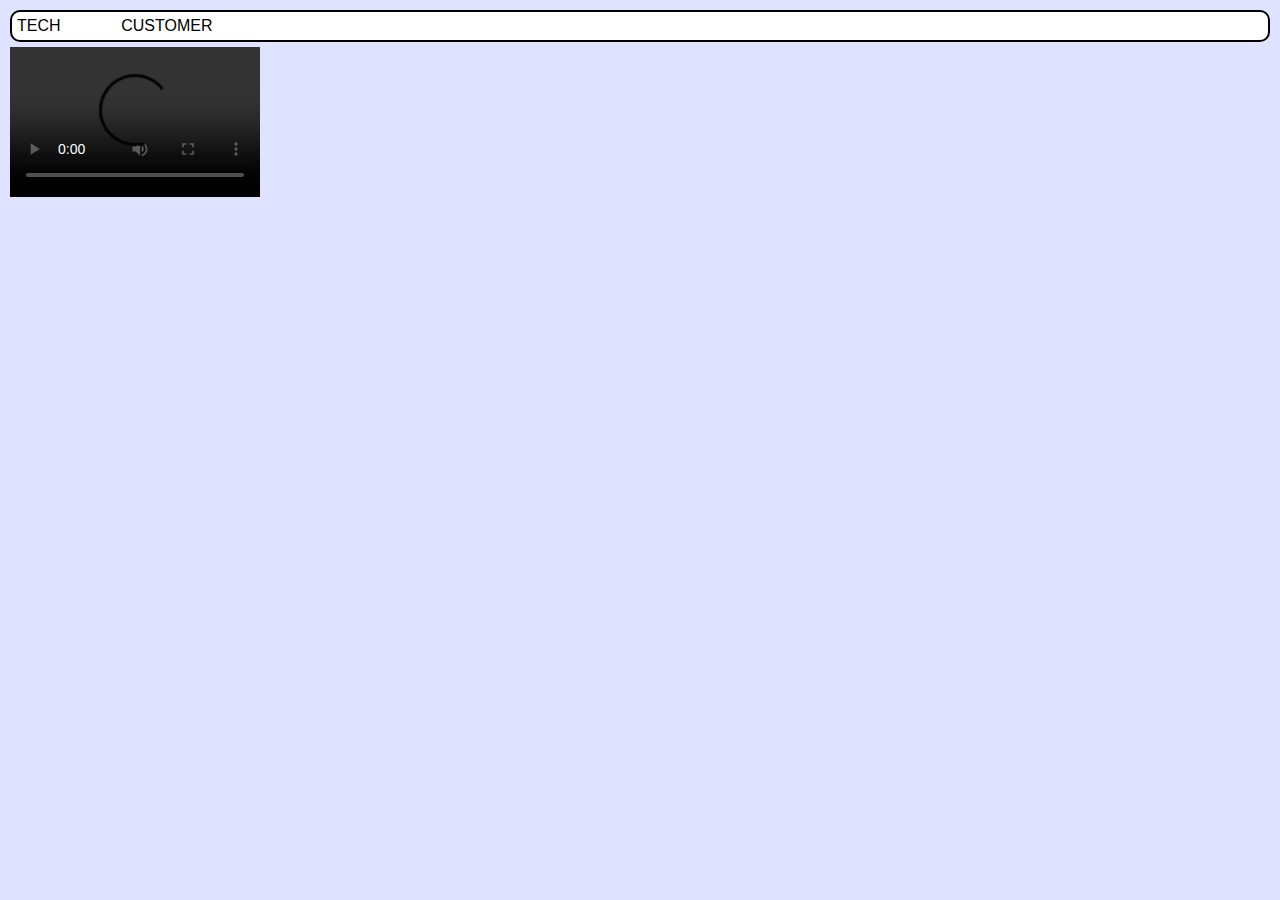
==== index.html @ 8766e21a "js restructure" ====
<!DOCTYPE html>
<html lang="en" xmlns:mso="urn:schemas-microsoft-com:office:office"
    xmlns:msdt="uuid:C2F41010-65B3-11d1-A29F-00AA00C14882">

<head>
    <meta charset="UTF-8">
    <meta name="viewport" content="width=device-width, initial-scale=1.0">
    <title>Service Presentation</title>
    <link rel="stylesheet" href="css/serticket-styles.css" />
    <link rel="stylesheet" href="css/serticket-index.css" />

    <script src="https://ajax.googleapis.com/ajax/libs/jquery/3.5.1/jquery.min.js"></script>
</head>

<body>
  <style>
  </style>
  <div id=vg-navbar class="twelve-col-grid">
    <a href='Tech/ticket.html'>TECH</a>
    <a href='Customer/ContractInfo.html'>CUSTOMER</a>
  </div>
  <video controls width="250">
    <source src="https://service-test2.s3.us-east-2.amazonaws.com/C0001.MP4" type="video/mp4" />
  </video>
</body>
---- css/serticket-styles.css ----
:root {
            --vogel-blue: rgb(33, 57, 130);
            --vogel-red: rgb(230,0,0);
            --row-color: rgb(240,240,255);
            --member-price: rgb(0,150,0);
            --back-color: white;
            --contract-color: #213982;
            --present-back-color: rgb(224, 227, 255);
            --highlight-color: rgb(255, 129, 129);
            box-sizing: border-box;
            font-family: Arial, Helvetica, sans-serif;
        }
        body{
            background-color: var(--present-back-color);
            margin: 10px;
            -ms-overflow-style: none;  /* IE and Edge */
            scrollbar-width: none;  /* Firefox */
        }
        a{
            text-decoration: none;
            color: black;
        }
        body::-webkit-scrollbar {
            display: none;
          }
        .twelve-col-grid{
            display: grid;
            grid-template-columns: repeat(12, minmax(0, 1fr));
            column-gap:5px;
            row-gap:5px;
            padding: 5px;
            margin-bottom: 5px;
            background-color: var(--back-color);
            border-radius: 10px;
            border: 2px solid black;
        }
        /* for Mobile Phones */
        #wo-present-repair-cont {
            grid-column: 1 / span all;
            margin: 5px;
        }
        #wo-present-repair-cont::after{
            content: "*Rewards Membership Subscription fees to be charged to your credit card monthly. All benefits apply with continued Membership, including in home Membership Service next season!";
            font-size: .75em;
            margin-top: 5px;
            float: right;
        }
        #wo-setup-sys{
            grid-column: 1 / span all;
            grid-row:1;
        }
        #wo-setup-repair{
            grid-column: 1 / span all;
            grid-row:3;
        }
        #wo-setup-repair input{
            margin-bottom:5px;
        }
        #wo-present-contract-cont {
            padding:0px 0px 10px 10px;
            background-color: white;
            border: 2px solid var(--contract-color);
            border-right:0px;
        }

        .wo-sys {
            width:calc(100% - 20px);
            display: inline-grid;
            grid-template-columns: 20px repeat(3, 1fr);
            padding: 5px;
            margin: 5px;
            background-color: var(--back-color);
        }

        /* for Desktop */
        @media only screen and (min-width: 768px) {
            .wo-sys {grid-template-columns: 20px repeat(5, 1fr);}
            .total-label{grid-column:8 / 11;}
        }


        .vg-utilcont-top-info{
            background-color: white;
            border: 2px solid black;
            border-top: 0px;
            border-radius: 0px 0px 10px 10px;
            display: flex;
            justify-content: space-evenly;
        }
        .wo-nav-icon{
            height:40px;
            width:40px;
            margin:10px 0px 10px 30px;
        }
        .wo-nav-icon:hover{
            cursor: pointer;
        }
        .wo-right-nav{
            float: right;
            clear:none;
            margin: 10px 50px 10px 0px
        }
        #vg-utilcont-bottom>.vg-utilcont-toggle{
            grid-column: -1 / 6;
            place-self: end end;
            font-size: 2.5em;
            font-weight: bold;
            margin: 10px;
            color: var(--vogel-blue);
            background-color: var(--back-color);
          }
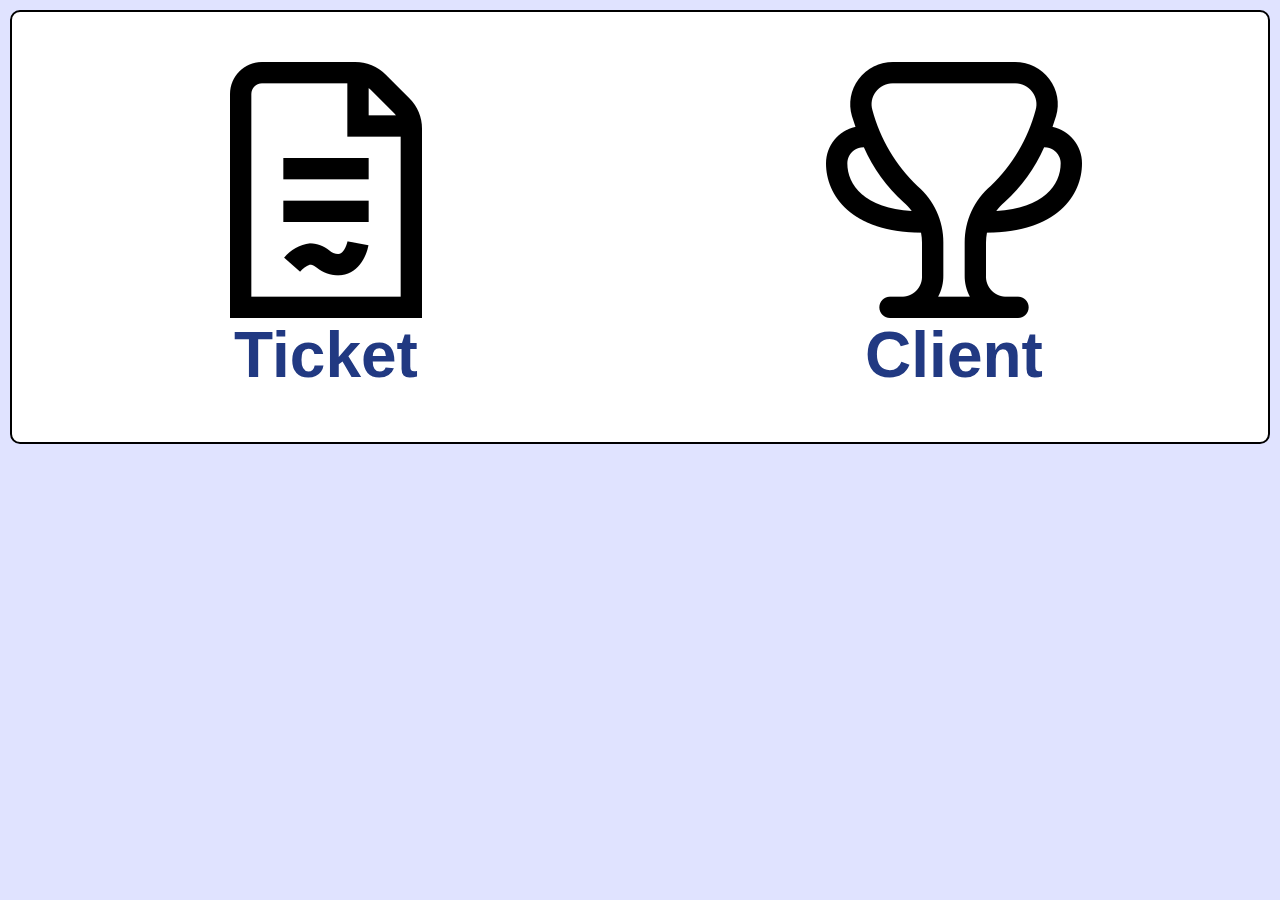
==== commit bc4ab83b: "Full styling Pass" ====
--- a/index.html
+++ b/index.html
@@ -15,11 +15,14 @@
 <body>
   <style>
   </style>
-  <div id=vg-navbar class="twelve-col-grid">
-    <a href='Tech/ticket.html'>TECH</a>
-    <a href='Customer/ContractInfo.html'>CUSTOMER</a>
+  <div id=vg-navbar>
+    <a id="tikid" href='Tech/ticket.html'>
+      <img src="images/icons/document-signed.png" alt="SERVICE">
+    <span >Ticket</span>
+    </a>
+    <a id="clientid" href='Customer/ContractInfo.html'>
+      <img src="images/icons/trophy.png" alt="CLIENT">
+    <span >Client</span>
+    </a>
   </div>
-  <video controls width="250">
-    <source src="https://service-test2.s3.us-east-2.amazonaws.com/C0001.MP4" type="video/mp4" />
-  </video>
 </body>
--- a/css/serticket-styles.css
+++ b/css/serticket-styles.css
@@ -9,6 +9,7 @@
             --highlight-color: rgb(255, 129, 129);
             box-sizing: border-box;
             font-family: Arial, Helvetica, sans-serif;
+            user-select: none;
         }
         body{
             background-color: var(--present-back-color);
@@ -25,7 +26,7 @@
           }
         .twelve-col-grid{
             display: grid;
-            grid-template-columns: repeat(12, minmax(0, 1fr));
+            grid-template-columns: minmax(100px, 1fr) repeat(11, 1fr);
             column-gap:5px;
             row-gap:5px;
             padding: 5px;
@@ -33,6 +34,13 @@
             background-color: var(--back-color);
             border-radius: 10px;
             border: 2px solid black;
+        }
+        .vg-deleter{
+            height:20px;
+            width:20px;
+        }
+        .vg-deleter:hover{
+            cursor: pointer;
         }
         /* for Mobile Phones */
         #wo-present-repair-cont {
@@ -75,7 +83,6 @@
         /* for Desktop */
         @media only screen and (min-width: 768px) {
             .wo-sys {grid-template-columns: 20px repeat(5, 1fr);}
-            .total-label{grid-column:8 / 11;}
         }
 
 
--- a/css/serticket-index.css
+++ b/css/serticket-index.css
@@ -0,0 +1,23 @@
+#vg-navbar{
+  display: grid;
+  grid-template-columns: repeat(2, minmax(0, 1fr));
+  padding: 50px 0px;
+  background-color: var(--back-color);
+  border-radius: 10px;
+  border: 2px solid black;
+  font-size: 4em;
+  font-weight: bold;
+  place-items: center center;
+}
+a{
+  display: grid;
+  grid-template-columns: 1fr;
+  justify-content: center;
+  place-items: center center;
+}
+#clientid:hover, #tikid:hover{
+  color:var(--vogel-red);
+}
+#clientid, #tikid{
+  color:var(--vogel-blue);
+}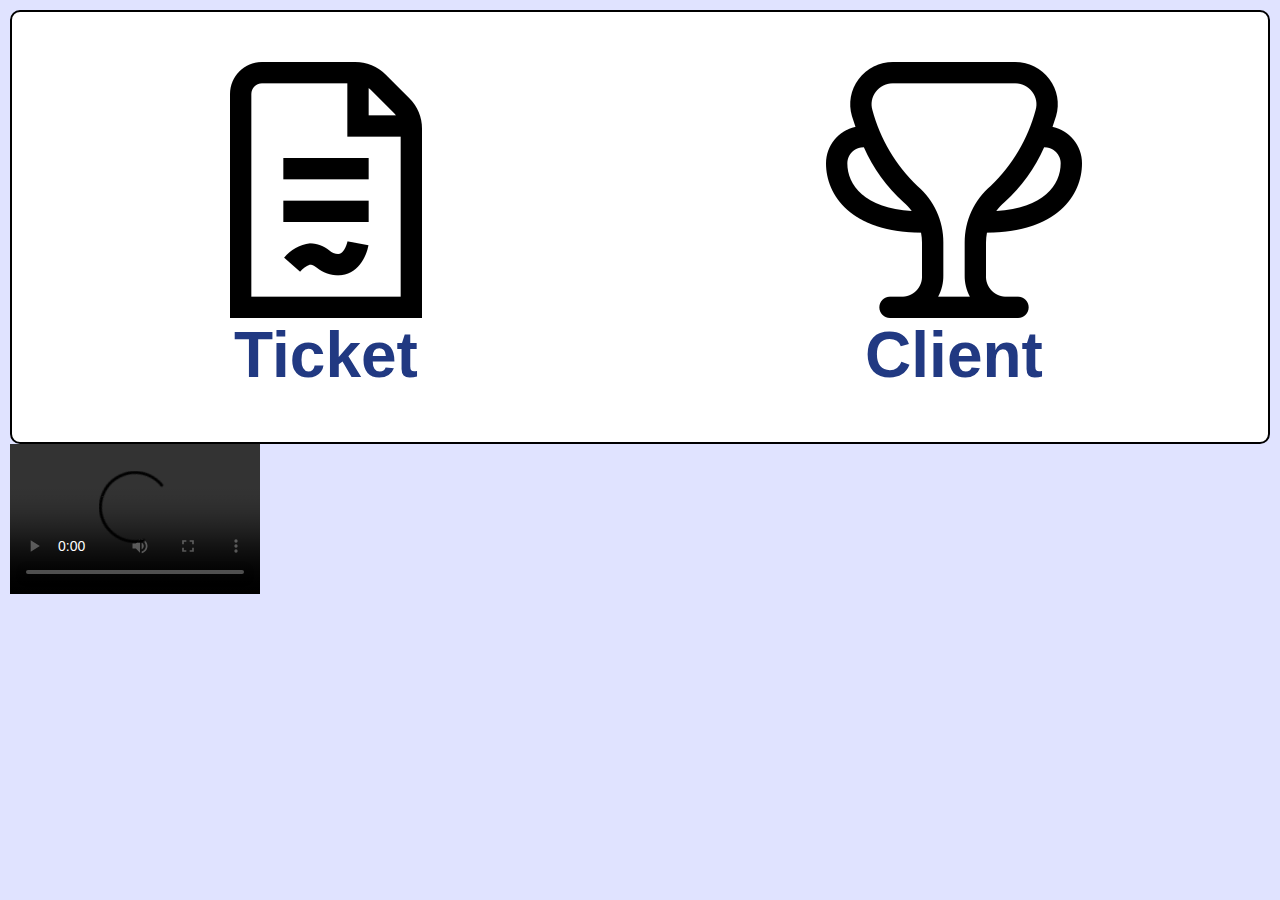
==== commit 787ebdab: "Merge branch 'main' of https://github.com/cvogel3434/SERTICKET" ====
--- a/index.html
+++ b/index.html
@@ -25,4 +25,7 @@
     <span >Client</span>
     </a>
   </div>
+  <video controls width="250">
+    <source src="https://service-test2.s3.us-east-2.amazonaws.com/C0001.MP4" type="video/mp4" />
+  </video>
 </body>
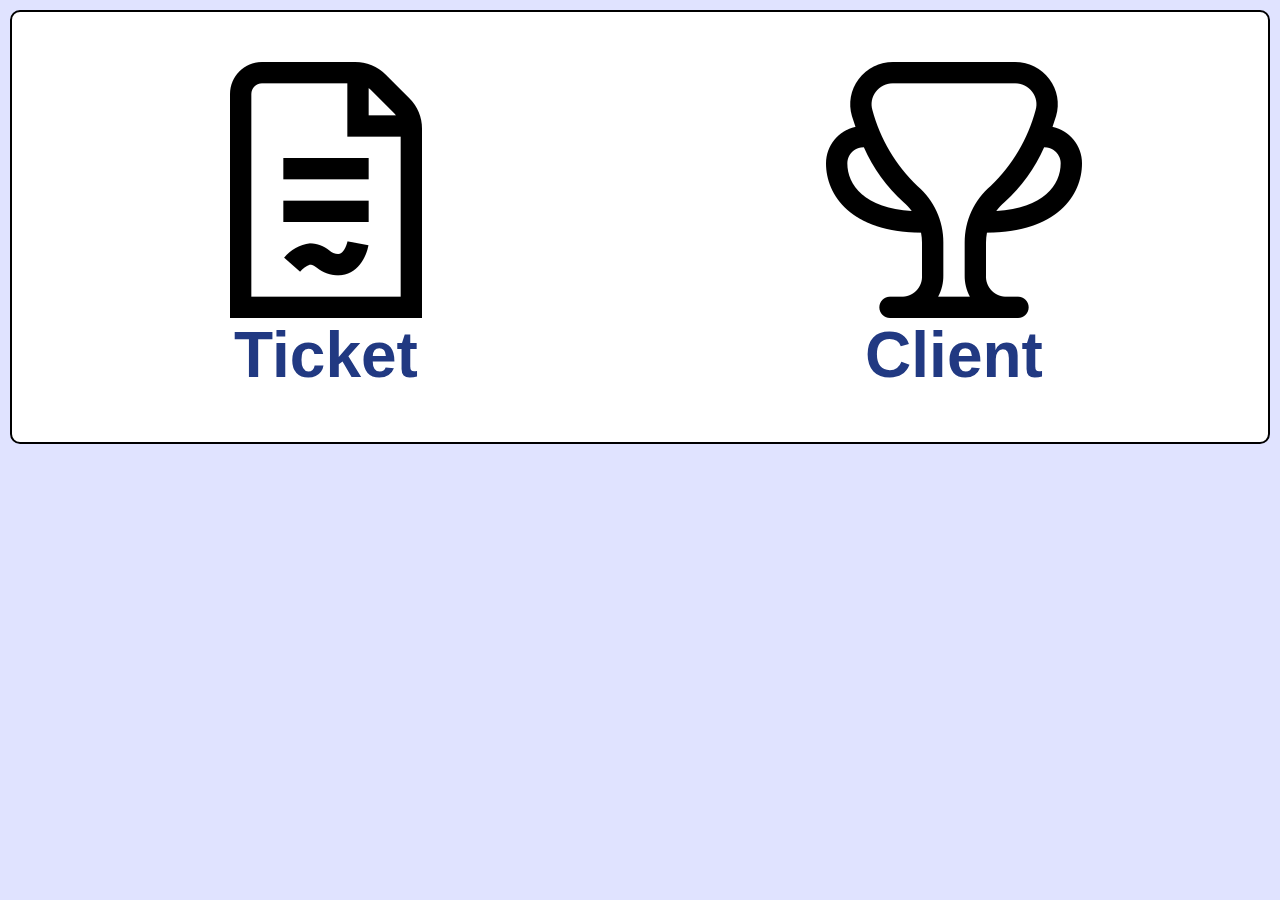
==== commit 521a03c4: "take out test video from index" ====
--- a/index.html
+++ b/index.html
@@ -25,7 +25,4 @@
     <span >Client</span>
     </a>
   </div>
-  <video controls width="250">
-    <source src="https://service-test2.s3.us-east-2.amazonaws.com/C0001.MP4" type="video/mp4" />
-  </video>
 </body>
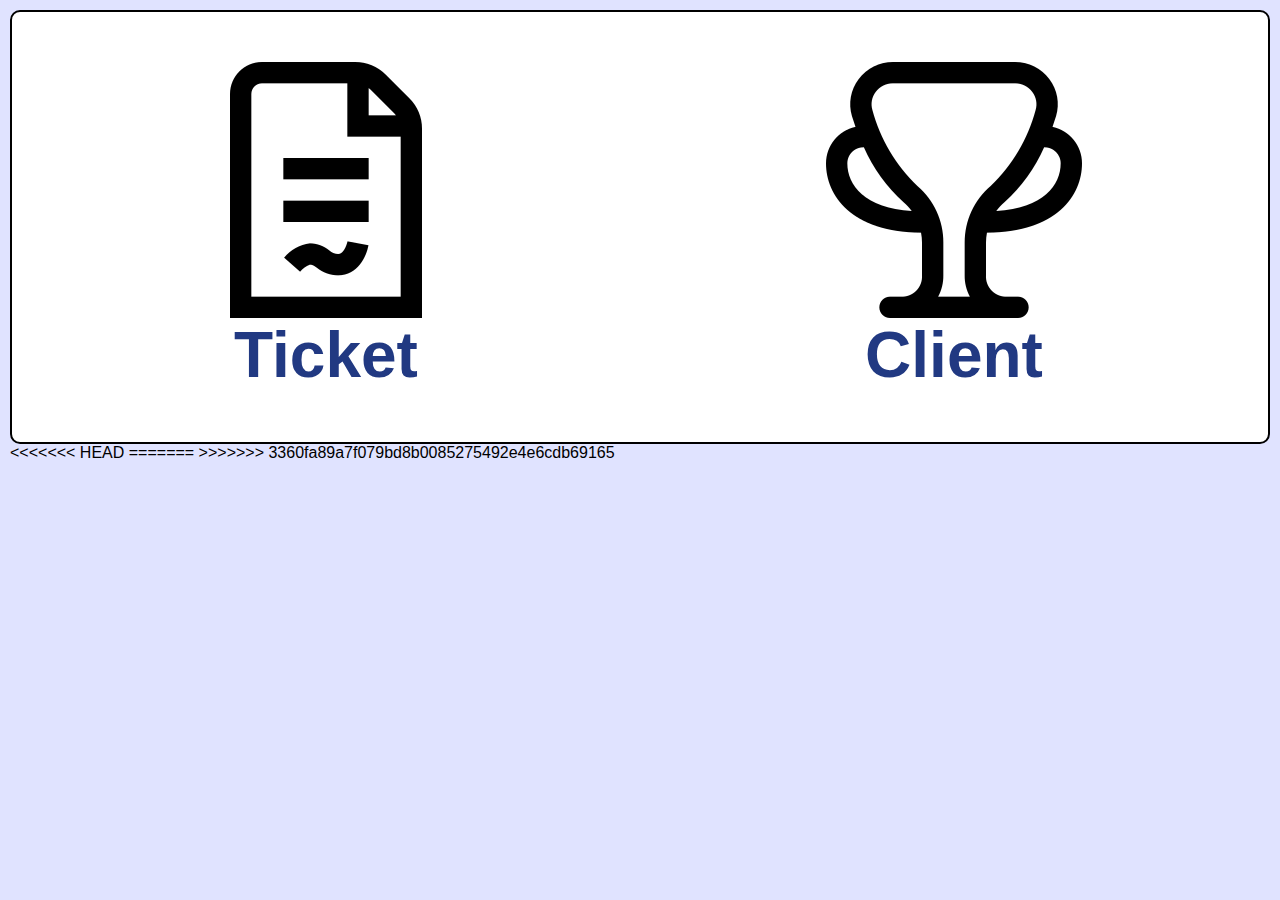
==== commit 48e2fb21: "Merge branch 'main' of https://github.com/cvogel3434/SERTICKET" ====
--- a/index.html
+++ b/index.html
@@ -25,4 +25,8 @@
     <span >Client</span>
     </a>
   </div>
+<<<<<<< HEAD
+
+=======
+>>>>>>> 3360fa89a7f079bd8b0085275492e4e6cdb69165
 </body>
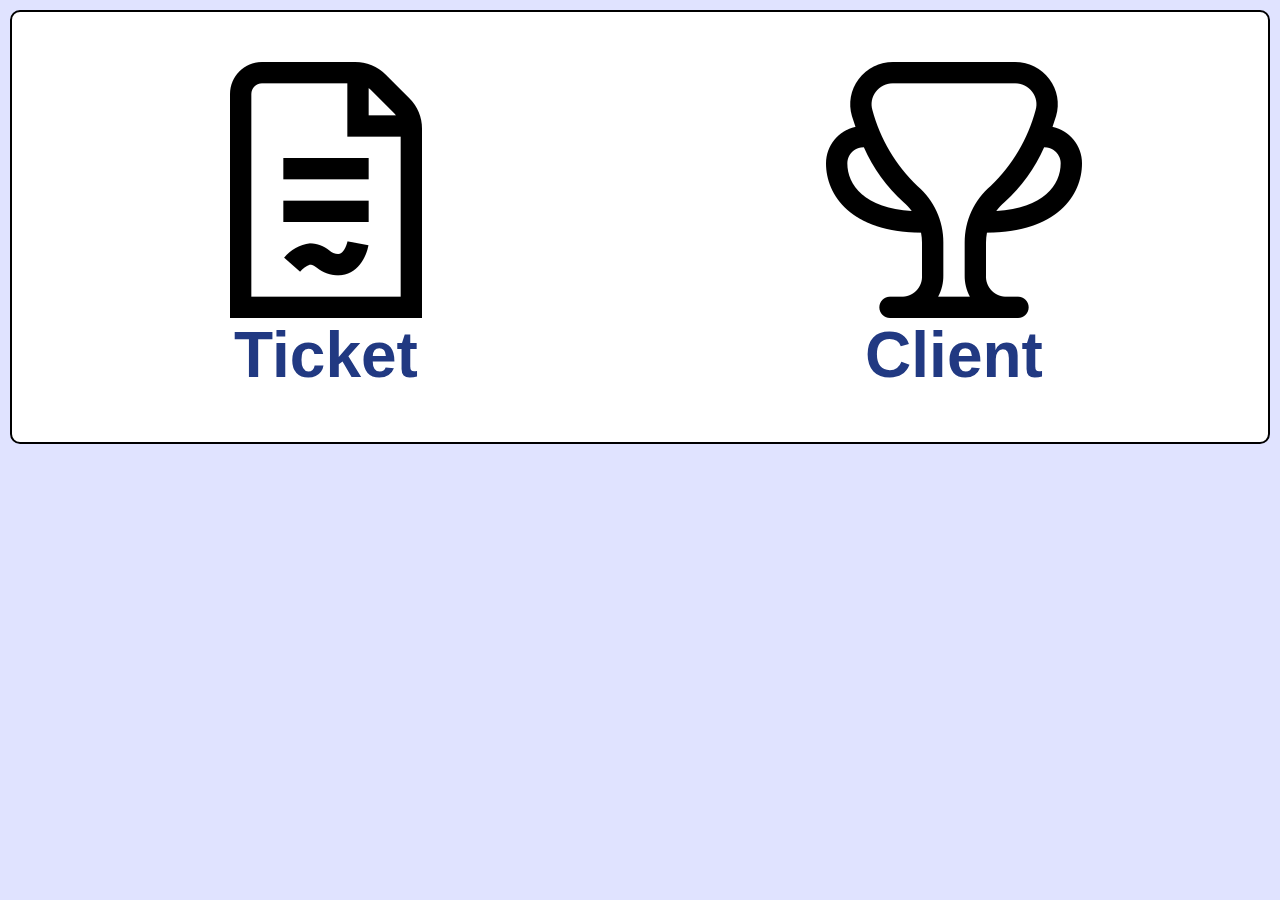
==== commit 3cd02c65: "Commit" ====
--- a/index.html
+++ b/index.html
@@ -25,8 +25,4 @@
     <span >Client</span>
     </a>
   </div>
-<<<<<<< HEAD
-
-=======
->>>>>>> 3360fa89a7f079bd8b0085275492e4e6cdb69165
 </body>
